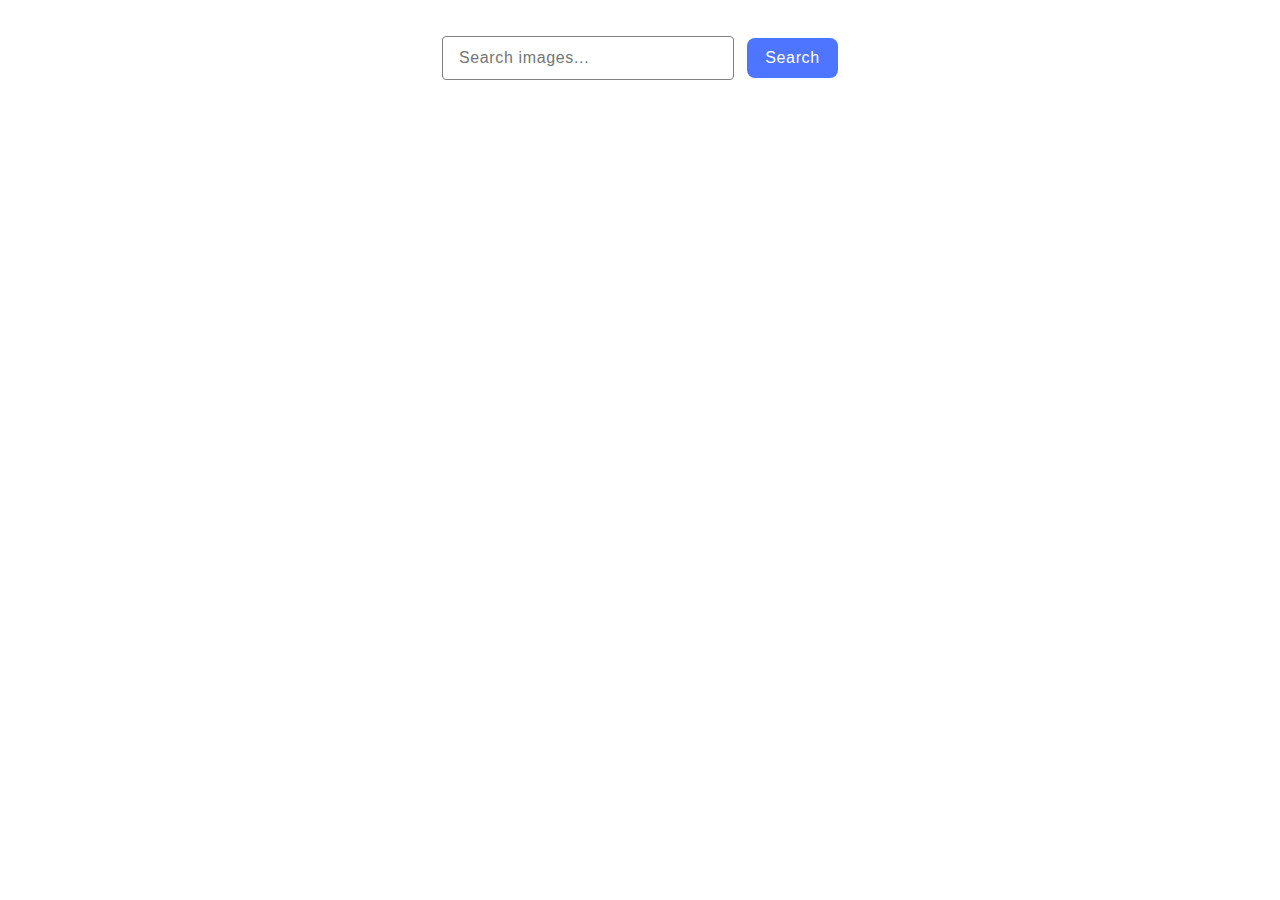
==== src/index.html @ 9d83bd97 "Initial commit" ====
<!DOCTYPE html>
<html lang="en">
  <head>
    <meta charset="UTF-8" />
    <link rel="icon" type="image/svg+xml" href="/favicon.svg" />
    <meta name="viewport" content="width=device-width, initial-scale=1.0" />
    <title>GOIT-JS-HW-11</title>
    <link rel="stylesheet" href="./css/styles.css" />
  </head>
  <body>
    <form class="form-container">
      <div class="form-group">
        <input
          type="text"
          name="query"
          placeholder="Search images..."
          required
        />
        <button class="searchBtn" type="submit" data-search>Search</button>
      </div>
    </form>
    <span class="loader hidden"></span>
    <ul class="gallery"></ul>

    <script type="module" src="./main.js"></script>
    <script type="module" src="./js/pixabay-api.js"></script>
    <script type="module" src="./js/render-functions.js"></script>
  </body>
</html>
---- src/css/styles.css ----
/**
  |============================
  | include css partials with
  | default @import url()
  |============================
*/
/* Common styles */
@import url('./reset.css');
@import url('./base.css');
@import url('./container.css');
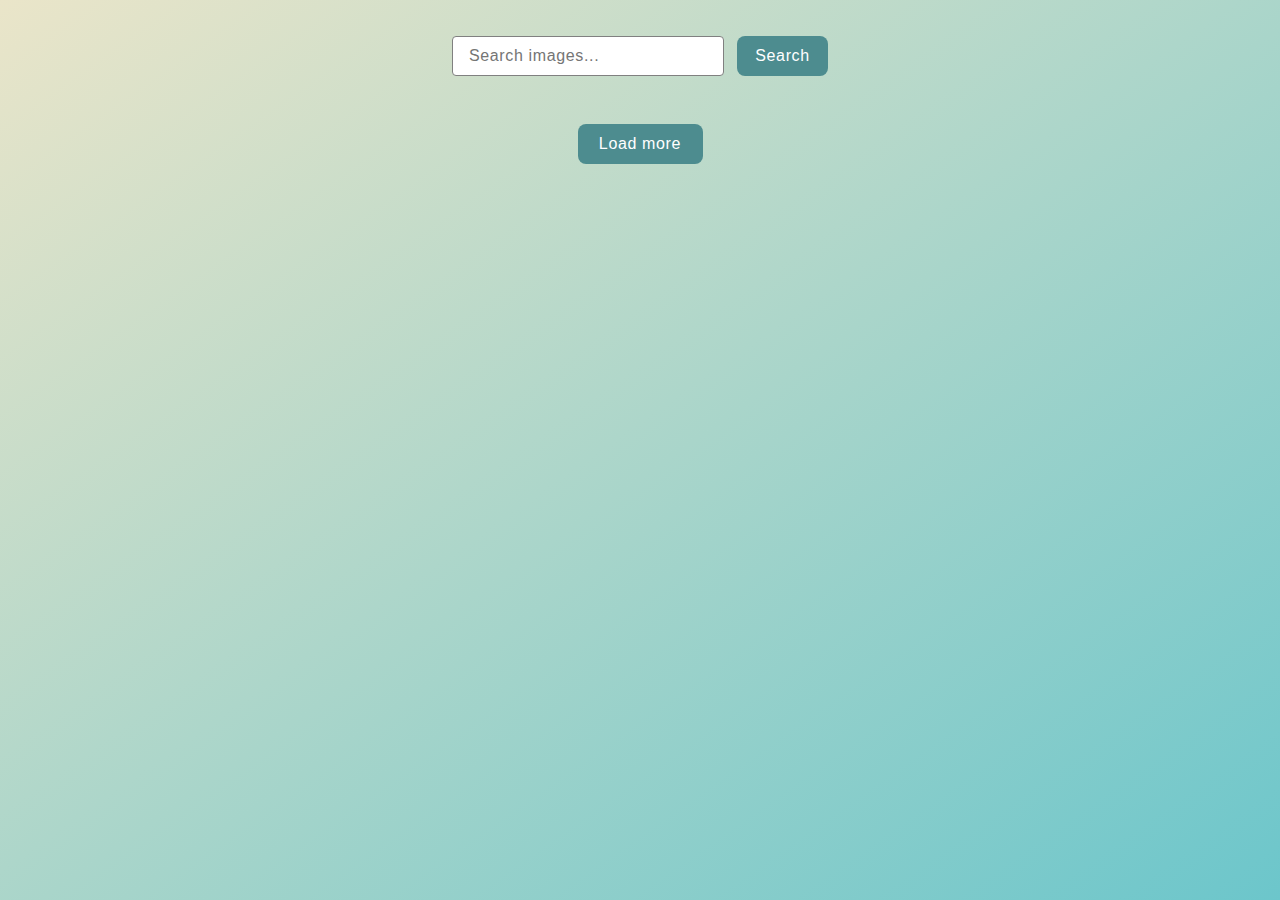
==== commit 100dfce7: "final version" ====
--- a/src/index.html
+++ b/src/index.html
@@ -21,6 +21,7 @@
     </form>
     <span class="loader hidden"></span>
     <ul class="gallery"></ul>
+    <button class="load-btn" type="button">Load more</button>
 
     <script type="module" src="./main.js"></script>
     <script type="module" src="./js/pixabay-api.js"></script>
--- a/src/css/styles.css
+++ b/src/css/styles.css
@@ -7,4 +7,4 @@
 /* Common styles */
 @import url('./reset.css');
 @import url('./base.css');
-@import url('./container.css');
+@import url('./main.css');
